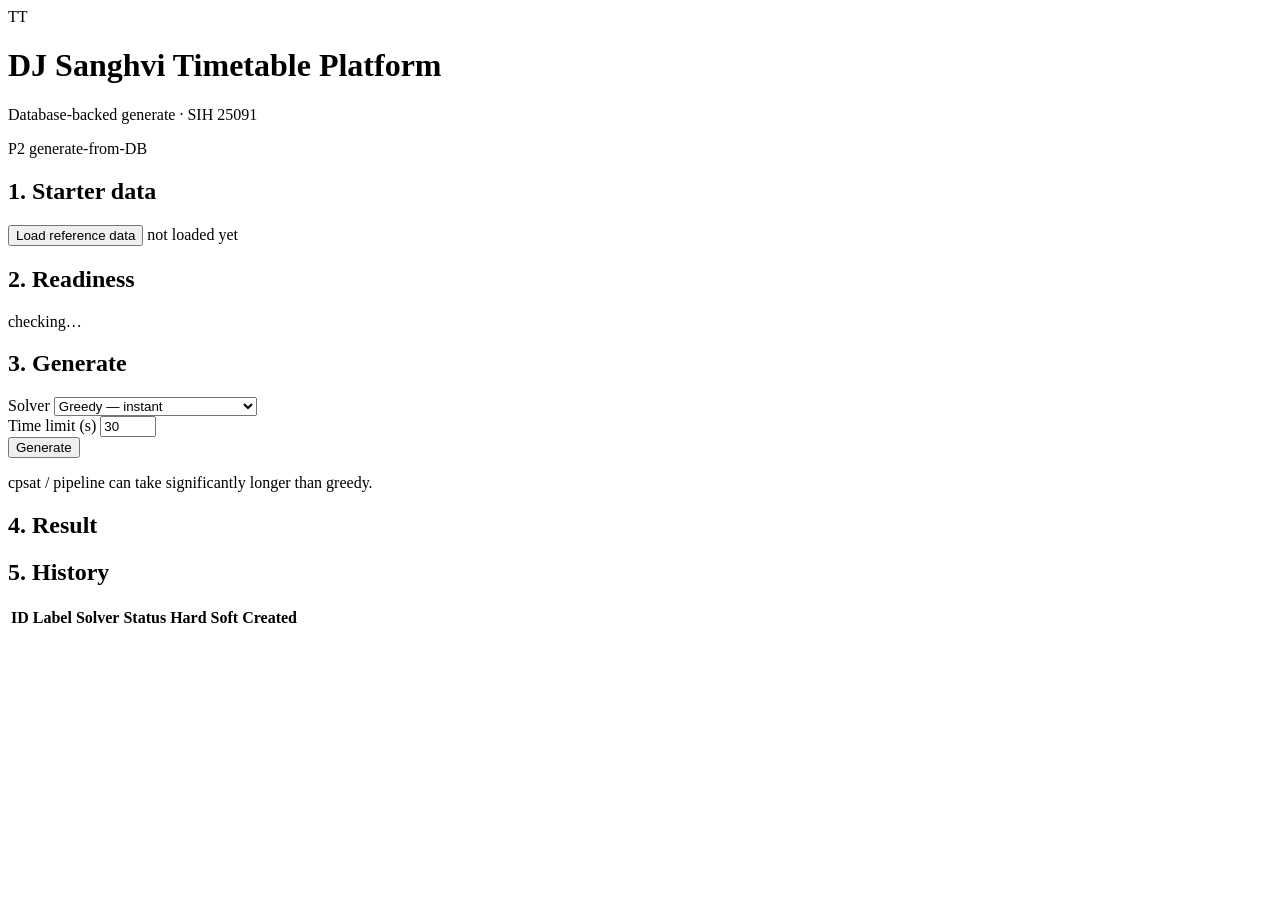
==== webapp/static/platform.html @ 81ba48a3 "Add /platform page for the P2 DB-backed generate flow New webapp/static/platform.html + platform.js " ====
<!DOCTYPE html>
<html lang="en">
<head>
<meta charset="UTF-8">
<meta name="viewport" content="width=device-width, initial-scale=1.0">
<title>DJ Sanghvi Timetable Platform</title>
<link rel="stylesheet" href="/static/style.css">
</head>
<body>
<header class="topbar">
  <div class="brand">
    <div class="logo">TT</div>
    <div>
      <h1>DJ Sanghvi Timetable Platform</h1>
      <p class="sub">Database-backed generate &middot; SIH 25091</p>
    </div>
  </div>
  <div class="dataset-label" id="topLabel">P2 generate-from-DB</div>
</header>

<main>

  <section class="panel-section" id="seedSection">
    <h2>1. Starter data</h2>
    <div class="control-row">
      <button id="seedBtn">Load reference data</button>
      <span class="status-line" id="seedStatus">not loaded yet</span>
    </div>
  </section>

  <section class="panel-section" id="readySection">
    <h2>2. Readiness</h2>
    <div class="readiness-banner" id="readyBanner">checking…</div>
  </section>

  <section class="panel-section" id="genSection">
    <h2>3. Generate</h2>
    <div class="controls">
      <div class="control">
        <label>Solver</label>
        <select id="solver">
          <option value="greedy">Greedy — instant</option>
          <option value="cpsat">CP-SAT — best quality, slower</option>
          <option value="pipeline">Hybrid pipeline — slower</option>
        </select>
      </div>
      <div class="control">
        <label>Time limit (s)</label>
        <input type="number" id="timeLimit" value="30" min="2" max="600" step="5">
      </div>
      <button id="generateBtn">Generate</button>
    </div>
    <p class="notes" id="genNote">cpsat / pipeline can take significantly longer than greedy.</p>
    <div class="status-line" id="genStatus"></div>
  </section>

  <section class="panel-section" id="resultSection">
    <h2>4. Result</h2>
    <div class="summary" id="summary" style="display:none">
      <div class="stat"><span class="stat-val" id="statSolver">—</span><span class="stat-lbl">solver</span></div>
      <div class="stat"><span class="stat-val" id="statStatus">—</span><span class="stat-lbl">status</span></div>
      <div class="stat"><span class="stat-val" id="statHard">—</span><span class="stat-lbl">hard violations</span></div>
      <div class="stat"><span class="stat-val" id="statSoft">—</span><span class="stat-lbl">soft cost</span></div>
      <div class="stat"><span class="stat-val" id="statWall">—</span><span class="stat-lbl">wall clock</span></div>
    </div>

    <div class="stages" id="stagesWrap" style="display:none">
      <h2>Hybrid pipeline stages</h2>
      <div class="stage-track" id="stageTrack"></div>
    </div>

    <div class="export-row" id="exportRow" style="display:none">
      <a id="exportXlsx" class="export-link" href="#" target="_blank" rel="noopener">Export Excel (.xlsx)</a>
      <a id="exportPdf" class="export-link" href="#" target="_blank" rel="noopener">Export PDF</a>
    </div>

    <section class="tabs" id="tabs" style="display:none"></section>
    <section id="gridArea"></section>

    <section class="legend" id="legend" style="display:none">
      <span class="legend-item"><span class="chip theory"></span> Theory</span>
      <span class="legend-item"><span class="chip lab"></span> Lab (2h, batch-split)</span>
      <span class="legend-item"><span class="chip tut"></span> Tutorial</span>
      <span class="legend-item"><span class="chip brk"></span> Break</span>
    </section>
  </section>

  <section class="panel-section" id="historySection">
    <h2>5. History</h2>
    <table class="tt history-table" id="historyTable">
      <thead>
        <tr><th>ID</th><th>Label</th><th>Solver</th><th>Status</th><th>Hard</th><th>Soft</th><th>Created</th></tr>
      </thead>
      <tbody id="historyBody"></tbody>
    </table>
  </section>

</main>

<script src="/static/platform.js"></script>
</body>
</html>
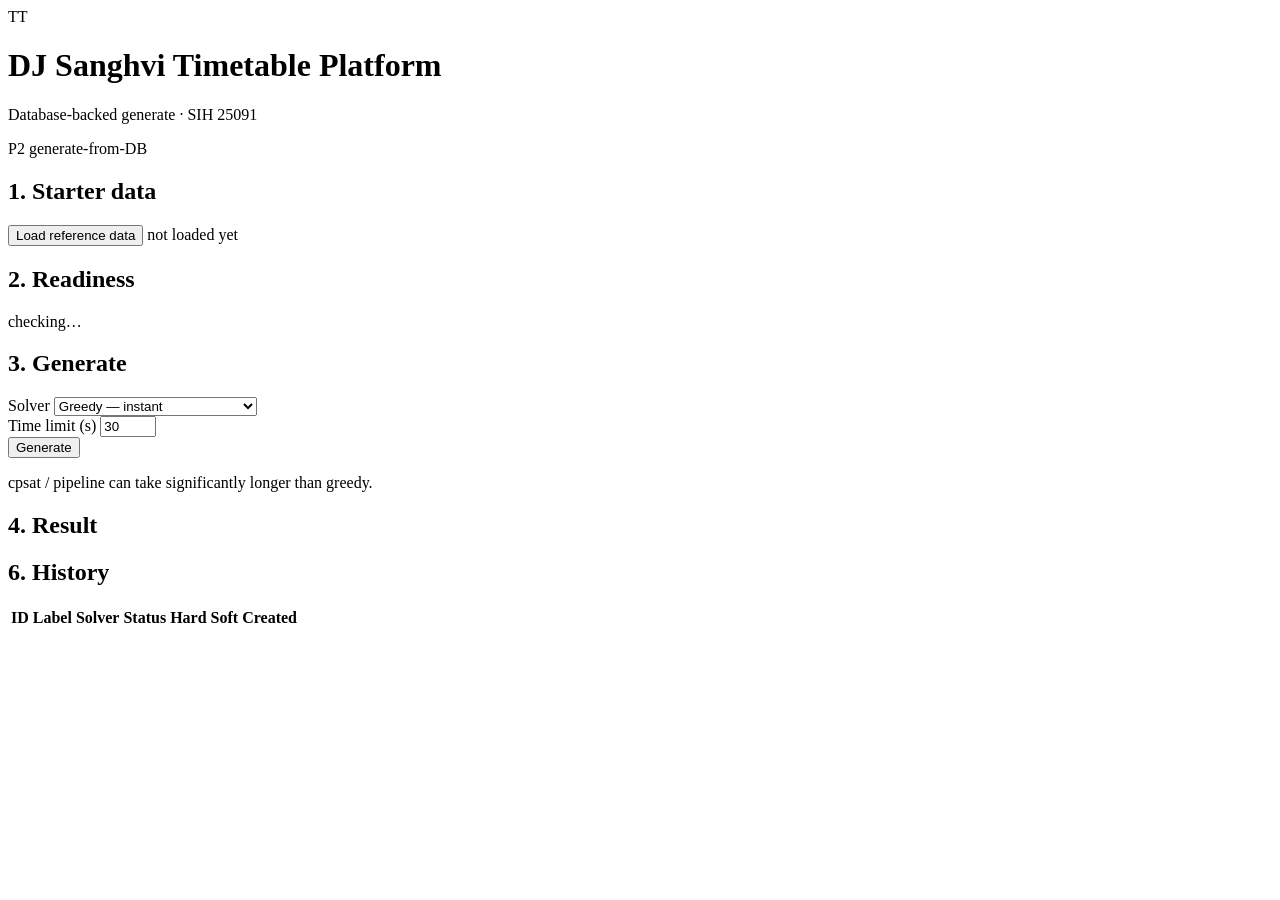
==== commit d9704069: "Holiday/rain adjustment on the platform, wired to DB-backed runs Backend: POST /api/runs/{id}/adjust" ====
--- a/webapp/static/platform.html
+++ b/webapp/static/platform.html
@@ -85,8 +85,41 @@
     </section>
   </section>
 
+  <section class="panel-section" id="adjustSection" style="display:none">
+    <h2>5. Holiday / rain adjustment</h2>
+    <p class="notes">Adjust the current timetable (run <span id="adjustRunId">—</span>) for a sudden holiday or
+      rain. Unaffected days stay put; sessions in the blocked window are relocated within the day where they
+      fit, otherwise dropped for that occurrence. The stored run is never changed.</p>
+    <div class="controls">
+      <div class="control">
+        <label>Day</label>
+        <select id="adjDay">
+          <option value="0">Monday</option>
+          <option value="1">Tuesday</option>
+          <option value="2">Wednesday</option>
+          <option value="3">Thursday</option>
+          <option value="4">Friday</option>
+        </select>
+      </div>
+      <div class="control">
+        <label>Scope</label>
+        <select id="adjScope">
+          <option value="whole">Whole day (holiday)</option>
+          <option value="from">Rain — from period…</option>
+        </select>
+      </div>
+      <div class="control" id="adjFromWrap" style="display:none">
+        <label>From period (0-based)</label>
+        <input type="number" id="adjFrom" value="5" min="1" max="12" step="1">
+      </div>
+      <button id="adjustBtn">Apply adjustment</button>
+      <button id="restoreBtn" class="secondary" style="display:none">Restore original</button>
+    </div>
+    <div class="status-line" id="adjStatus"></div>
+  </section>
+
   <section class="panel-section" id="historySection">
-    <h2>5. History</h2>
+    <h2>6. History</h2>
     <table class="tt history-table" id="historyTable">
       <thead>
         <tr><th>ID</th><th>Label</th><th>Solver</th><th>Status</th><th>Hard</th><th>Soft</th><th>Created</th></tr>
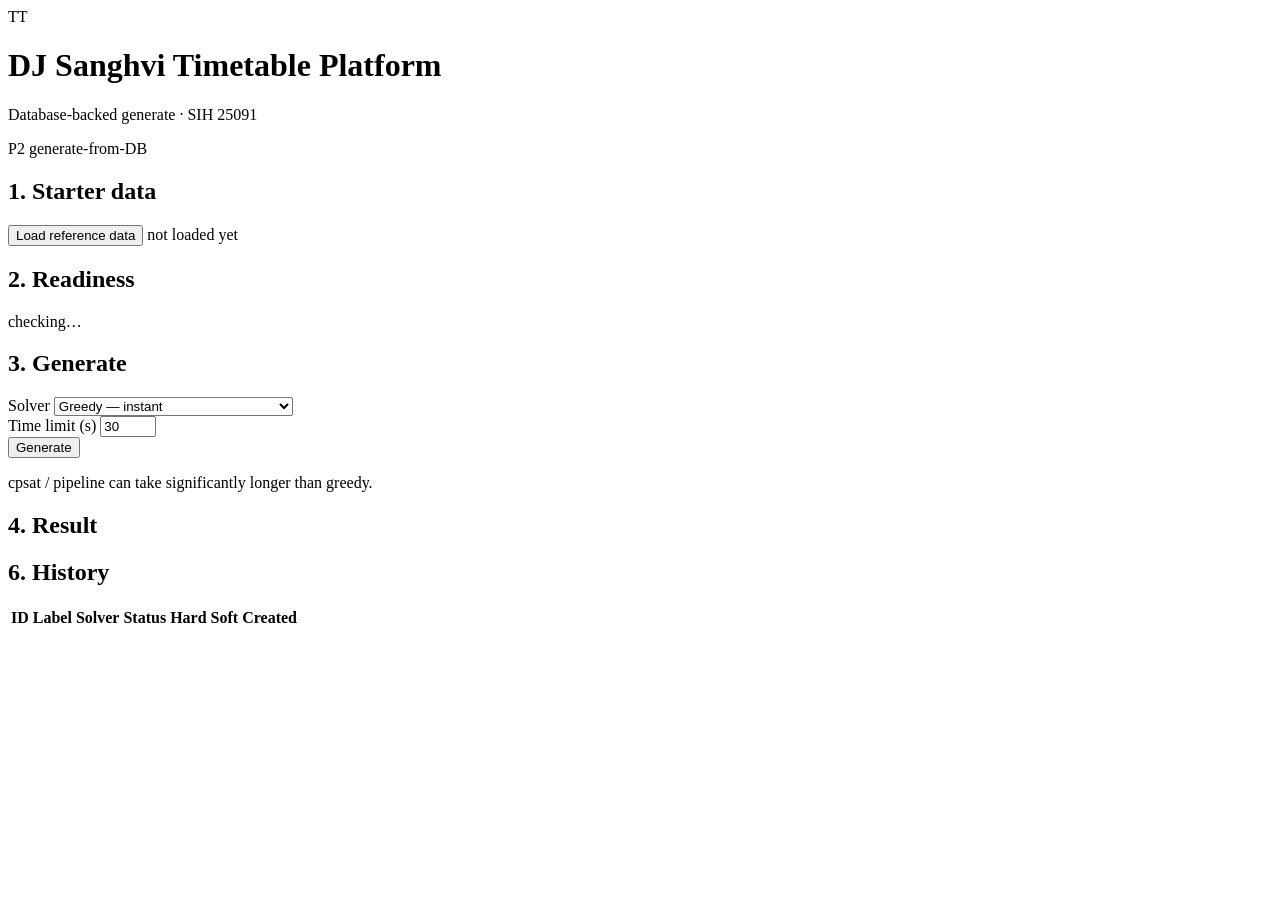
==== commit bfe4eb1f: "Checkpoint from VS Code for cloud agent session" ====
--- a/webapp/static/platform.html
+++ b/webapp/static/platform.html
@@ -42,6 +42,7 @@
           <option value="greedy">Greedy — instant</option>
           <option value="cpsat">CP-SAT — best quality, slower</option>
           <option value="pipeline">Hybrid pipeline — slower</option>
+          <option value="compare">Compare — greedy / cpsat / pipeline</option>
         </select>
       </div>
       <div class="control">
@@ -68,6 +69,12 @@
       <h2>Hybrid pipeline stages</h2>
       <div class="stage-track" id="stageTrack"></div>
     </div>
+
+    <section class="panel-section compare-panel" id="compareSection" style="display:none">
+      <h2>Compare mode</h2>
+      <p class="notes" id="compareNote"></p>
+      <div id="compareTableWrap"></div>
+    </section>
 
     <div class="export-row" id="exportRow" style="display:none">
       <a id="exportXlsx" class="export-link" href="#" target="_blank" rel="noopener">Export Excel (.xlsx)</a>
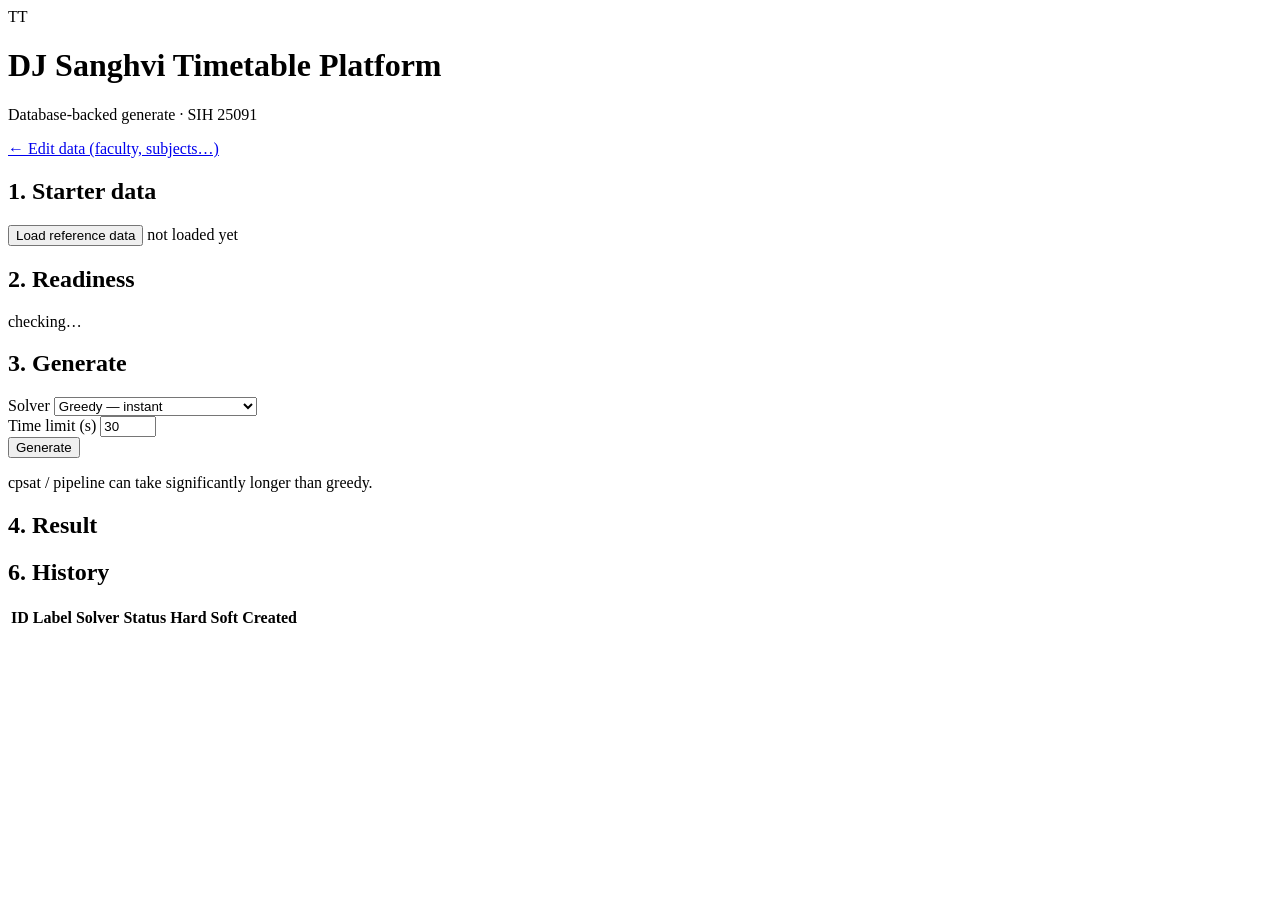
==== commit 6b2d0b48: "Entity data-entry dashboard + compare mode endpoint Adds GET /dashboard: a self-contained data-entry" ====
--- a/webapp/static/platform.html
+++ b/webapp/static/platform.html
@@ -15,7 +15,10 @@
       <p class="sub">Database-backed generate &middot; SIH 25091</p>
     </div>
   </div>
-  <div class="dataset-label" id="topLabel">P2 generate-from-DB</div>
+  <div class="dataset-label">
+    <a class="export-link" href="/dashboard">&larr; Edit data (faculty, subjects&hellip;)</a>
+    <span id="topLabel"></span>
+  </div>
 </header>
 
 <main>
@@ -42,7 +45,6 @@
           <option value="greedy">Greedy — instant</option>
           <option value="cpsat">CP-SAT — best quality, slower</option>
           <option value="pipeline">Hybrid pipeline — slower</option>
-          <option value="compare">Compare — greedy / cpsat / pipeline</option>
         </select>
       </div>
       <div class="control">
@@ -69,12 +71,6 @@
       <h2>Hybrid pipeline stages</h2>
       <div class="stage-track" id="stageTrack"></div>
     </div>
-
-    <section class="panel-section compare-panel" id="compareSection" style="display:none">
-      <h2>Compare mode</h2>
-      <p class="notes" id="compareNote"></p>
-      <div id="compareTableWrap"></div>
-    </section>
 
     <div class="export-row" id="exportRow" style="display:none">
       <a id="exportXlsx" class="export-link" href="#" target="_blank" rel="noopener">Export Excel (.xlsx)</a>
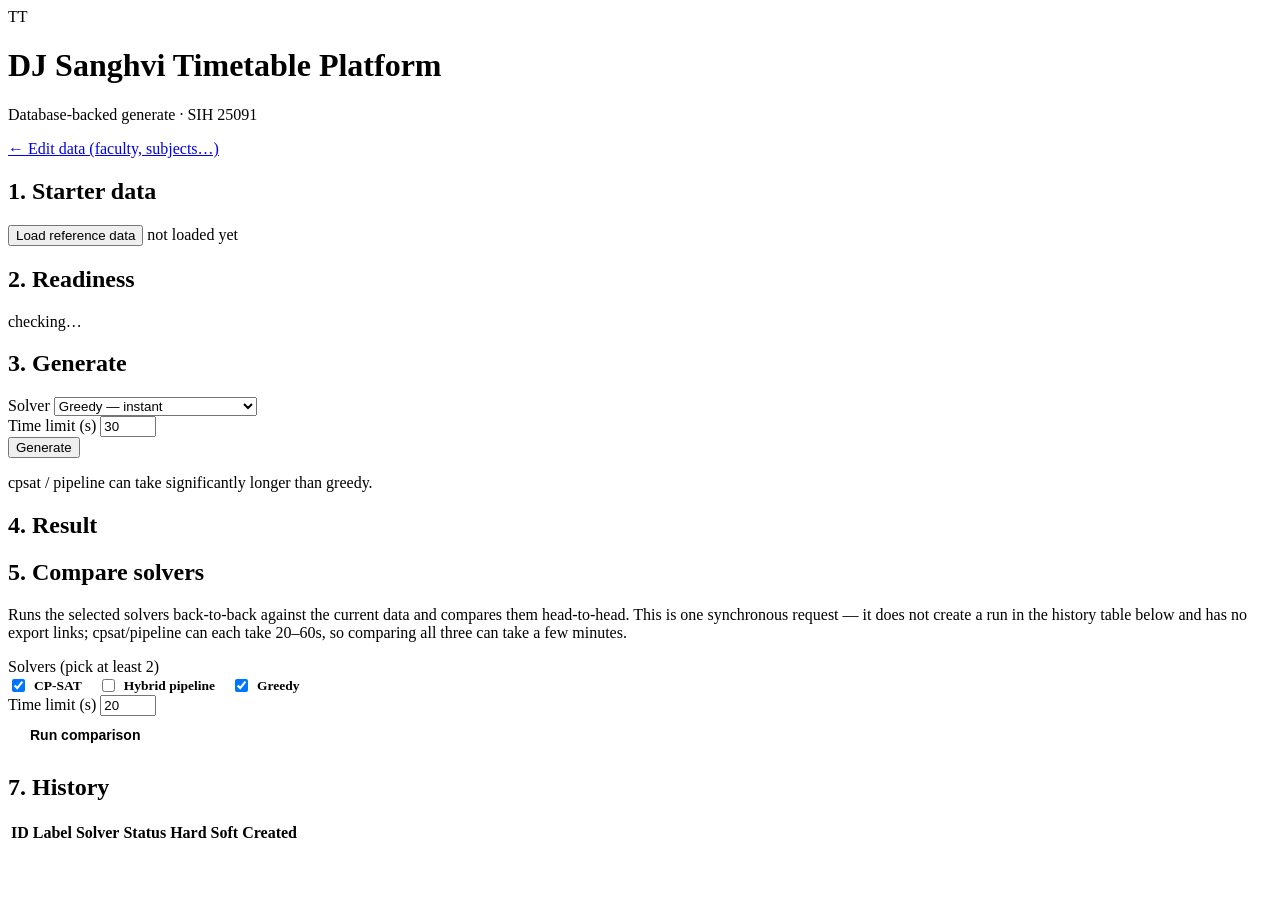
==== commit e61d207e: "Compare-mode UI, calendar backend, light theme, dashboard delete/unavailability Four features built " ====
--- a/webapp/static/platform.html
+++ b/webapp/static/platform.html
@@ -5,6 +5,30 @@
 <meta name="viewport" content="width=device-width, initial-scale=1.0">
 <title>DJ Sanghvi Timetable Platform</title>
 <link rel="stylesheet" href="/static/style.css">
+<style>
+  /* Compare-solvers panel (kept local to this page per the theme-migration freeze on style.css;
+     reuses existing classes/vars — .panel-section, .controls, .control, .tab, .tt, .stat-val,
+     .status-line, .notes — so the pending theme rewrite applies here automatically). */
+  .compare-checks { display: flex; flex-wrap: wrap; align-items: center; gap: 16px; }
+  .compare-checks label {
+    display: flex; align-items: center; gap: 6px; font-weight: 600; font-size: 13.5px;
+    cursor: pointer; color: var(--text);
+  }
+  #compareBtn {
+    padding: 11px 22px; border: none; border-radius: 10px; cursor: pointer;
+    font-size: 14px; font-weight: 700; color: var(--bg);
+    background: linear-gradient(135deg, var(--accent), var(--accent-2));
+  }
+  #compareBtn:disabled { opacity: .5; cursor: not-allowed; }
+  .compare-badge {
+    display: inline-block; margin-left: 6px; padding: 2px 9px; border-radius: 20px;
+    font-size: 10.5px; font-weight: 700; letter-spacing: .3px;
+    background: transparent; border: 1px solid var(--good); color: var(--good);
+  }
+  tr.compare-winner td:first-child { border-left: 3px solid var(--good); padding-left: 7px; }
+  #compareResultWrap { margin-top: 16px; }
+  #compareDivTabs { margin-top: -6px; }
+</style>
 </head>
 <body>
 <header class="topbar">
@@ -88,8 +112,49 @@
     </section>
   </section>
 
+  <section class="panel-section" id="compareSection">
+    <h2>5. Compare solvers</h2>
+    <p class="notes" id="compareNote">
+      Runs the selected solvers back-to-back against the current data and compares them
+      head-to-head. This is one synchronous request — it does not create a run in the history
+      table below and has no export links; cpsat/pipeline can each take 20&ndash;60s, so comparing
+      all three can take a few minutes.
+    </p>
+    <div class="controls">
+      <div class="control">
+        <label>Solvers (pick at least 2)</label>
+        <div class="compare-checks">
+          <label><input type="checkbox" id="cmpCpsat" checked> CP-SAT</label>
+          <label><input type="checkbox" id="cmpPipeline"> Hybrid pipeline</label>
+          <label><input type="checkbox" id="cmpGreedy" checked> Greedy</label>
+        </div>
+      </div>
+      <div class="control">
+        <label>Time limit (s)</label>
+        <input type="number" id="compareTimeLimit" value="20" min="2" max="600" step="5">
+      </div>
+      <button id="compareBtn">Run comparison</button>
+    </div>
+    <div class="status-line" id="compareStatus"></div>
+
+    <div id="compareResultWrap" style="display:none">
+      <table class="tt history-table" id="compareTable">
+        <thead>
+          <tr><th>Solver</th><th>Status</th><th>Hard violations</th><th>Soft cost</th><th>Wall clock (s)</th></tr>
+        </thead>
+        <tbody id="compareTableBody"></tbody>
+      </table>
+      <p class="notes">Lower soft cost is better. Hard violations dominate: any result with hard
+        violations above zero ranks below one with zero, regardless of soft cost.</p>
+
+      <section class="tabs" id="compareTabs"></section>
+      <section class="tabs" id="compareDivTabs"></section>
+      <section id="compareGridArea"></section>
+    </div>
+  </section>
+
   <section class="panel-section" id="adjustSection" style="display:none">
-    <h2>5. Holiday / rain adjustment</h2>
+    <h2>6. Holiday / rain adjustment</h2>
     <p class="notes">Adjust the current timetable (run <span id="adjustRunId">—</span>) for a sudden holiday or
       rain. Unaffected days stay put; sessions in the blocked window are relocated within the day where they
       fit, otherwise dropped for that occurrence. The stored run is never changed.</p>
@@ -122,7 +187,7 @@
   </section>
 
   <section class="panel-section" id="historySection">
-    <h2>6. History</h2>
+    <h2>7. History</h2>
     <table class="tt history-table" id="historyTable">
       <thead>
         <tr><th>ID</th><th>Label</th><th>Solver</th><th>Status</th><th>Hard</th><th>Soft</th><th>Created</th></tr>
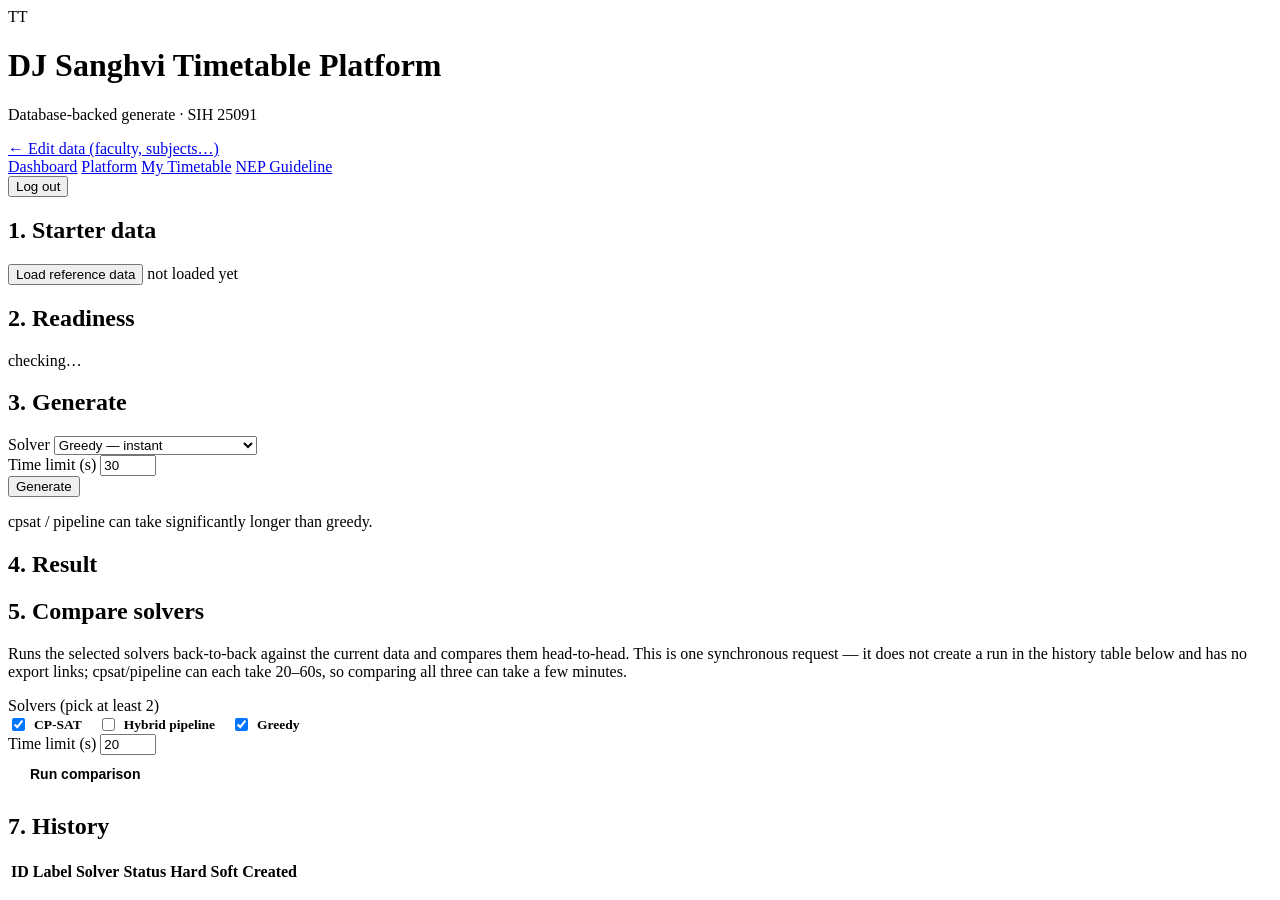
==== commit 1a191dd4: "Add faculty/student auth, per-faculty timetable view, and continuous-teaching-hours constraint Auth:" ====
--- a/webapp/static/platform.html
+++ b/webapp/static/platform.html
@@ -44,6 +44,16 @@
     <span id="topLabel"></span>
   </div>
 </header>
+<nav class="navbar">
+  <a href="/dashboard">Dashboard</a>
+  <a href="/platform" class="active">Platform</a>
+  <a href="/my-timetable">My Timetable</a>
+  <a href="/guideline">NEP Guideline</a>
+  <div class="nav-user">
+    <span id="navName"></span>
+    <button type="button" id="logoutBtn">Log out</button>
+  </div>
+</nav>
 
 <main>
 
@@ -156,8 +166,9 @@
   <section class="panel-section" id="adjustSection" style="display:none">
     <h2>6. Holiday / rain adjustment</h2>
     <p class="notes">Adjust the current timetable (run <span id="adjustRunId">—</span>) for a sudden holiday or
-      rain. Unaffected days stay put; sessions in the blocked window are relocated within the day where they
-      fit, otherwise dropped for that occurrence. The stored run is never changed.</p>
+      rain. The blocked window is closed off and the <b>whole week is re-solved</b> around it, warm-started from
+      the current timetable — so a rained-out session is rescheduled elsewhere in the week rather than dropped.
+      Most unaffected sessions stay put, but that is a tendency, not a guarantee. The stored run is never changed.</p>
     <div class="controls">
       <div class="control">
         <label>Day</label>
@@ -180,10 +191,37 @@
         <label>From period (0-based)</label>
         <input type="number" id="adjFrom" value="5" min="1" max="12" step="1">
       </div>
+      <div class="control">
+        <label>Solver</label>
+        <select id="adjSolver">
+          <option value="cpsat">CP-SAT (best quality)</option>
+          <option value="pipeline">Hybrid pipeline</option>
+          <option value="greedy">Greedy (fast preview)</option>
+        </select>
+      </div>
+      <div class="control">
+        <label>Time budget (s)</label>
+        <input type="number" id="adjTimeLimit" value="60" min="5" max="600" step="5">
+      </div>
       <button id="adjustBtn">Apply adjustment</button>
       <button id="restoreBtn" class="secondary" style="display:none">Restore original</button>
     </div>
+    <div class="control-row" id="adjRelaxWrap">
+      <label>Also relax these days
+        <span class="notes">— exempts a day from the 6–8h load / labs-every-day / one-break rules so
+          displaced sessions have somewhere legal to land. Use when a whole-day holiday reports unplaced
+          sessions.</span>
+      </label>
+      <div class="compare-checks" id="adjRelaxDays">
+        <label><input type="checkbox" value="0"> Mon</label>
+        <label><input type="checkbox" value="1"> Tue</label>
+        <label><input type="checkbox" value="2"> Wed</label>
+        <label><input type="checkbox" value="3"> Thu</label>
+        <label><input type="checkbox" value="4"> Fri</label>
+      </div>
+    </div>
     <div class="status-line" id="adjStatus"></div>
+    <div class="readiness-banner not-ready" id="adjUnplaced" style="display:none"></div>
   </section>
 
   <section class="panel-section" id="historySection">
